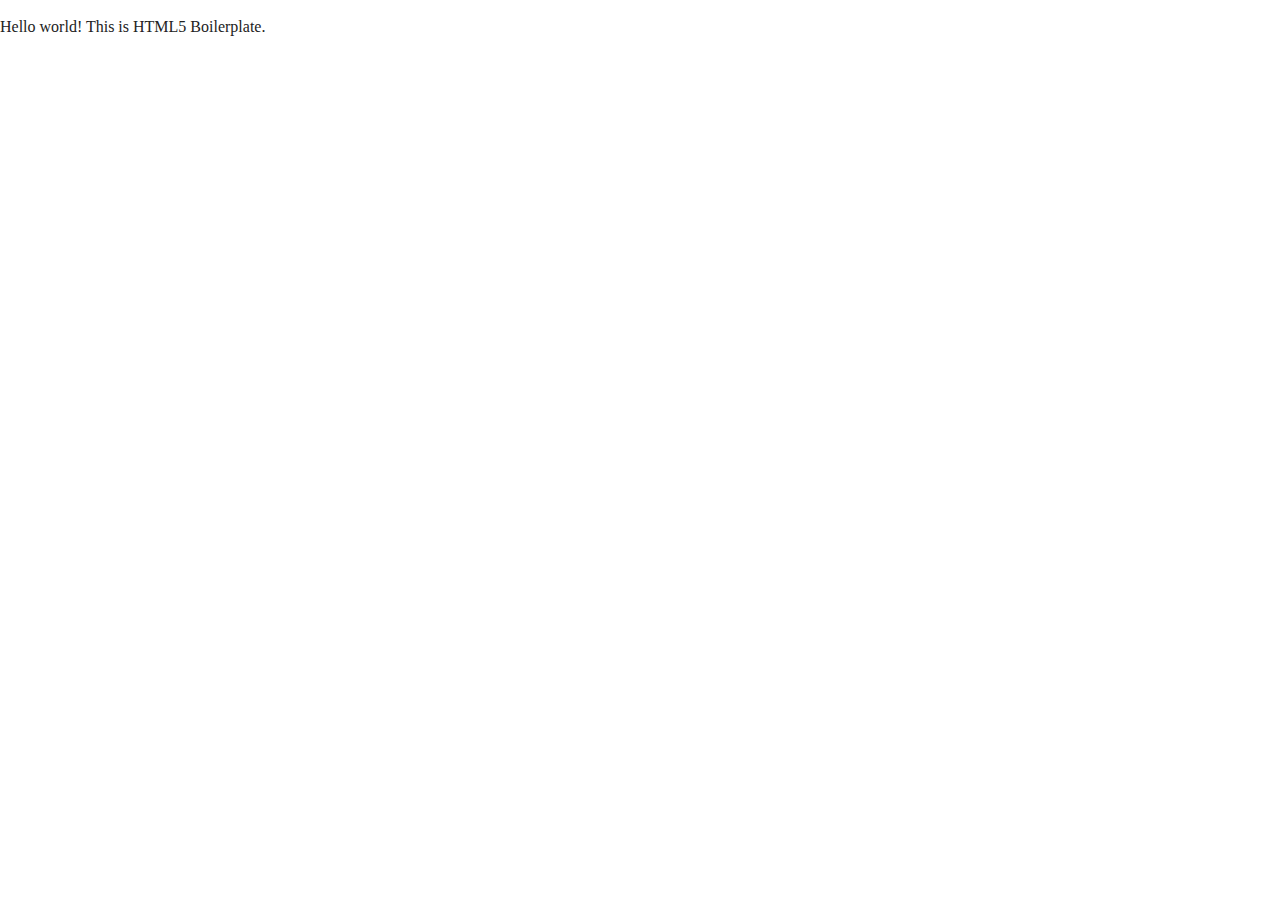
==== index.html @ 40a530e9 "Initial commit" ====
<!doctype html>
<html class="no-js" lang="">

<head>
  <meta charset="utf-8">
  <title></title>
  <meta name="description" content="">
  <meta name="viewport" content="width=device-width, initial-scale=1">

  <meta property="og:title" content="">
  <meta property="og:type" content="">
  <meta property="og:url" content="">
  <meta property="og:image" content="">

  <link rel="manifest" href="site.webmanifest">
  <link rel="apple-touch-icon" href="icon.png">
  <!-- Place favicon.ico in the root directory -->

  <link rel="stylesheet" href="css/normalize.css">
  <link rel="stylesheet" href="css/main.css">

  <meta name="theme-color" content="#fafafa">
</head>

<body>

  <!-- Add your site or application content here -->
  <p>Hello world! This is HTML5 Boilerplate.</p>
  <script src="js/vendor/modernizr-3.11.2.min.js"></script>
  <script src="js/plugins.js"></script>
  <script src="js/main.js"></script>

  <!-- Google Analytics: change UA-XXXXX-Y to be your site's ID. -->
  <script>
    window.ga = function () { ga.q.push(arguments) }; ga.q = []; ga.l = +new Date;
    ga('create', 'UA-XXXXX-Y', 'auto'); ga('set', 'anonymizeIp', true); ga('set', 'transport', 'beacon'); ga('send', 'pageview')
  </script>
  <script src="https://www.google-analytics.com/analytics.js" async></script>
</body>

</html>
---- css/main.css ----
/*! HTML5 Boilerplate v8.0.0 | MIT License | https://html5boilerplate.com/ */

/* main.css 2.1.0 | MIT License | https://github.com/h5bp/main.css#readme */
/*
 * What follows is the result of much research on cross-browser styling.
 * Credit left inline and big thanks to Nicolas Gallagher, Jonathan Neal,
 * Kroc Camen, and the H5BP dev community and team.
 */

/* ==========================================================================
   Base styles: opinionated defaults
   ========================================================================== */

html {
  color: #222;
  font-size: 1em;
  line-height: 1.4;
}

/*
 * Remove text-shadow in selection highlight:
 * https://twitter.com/miketaylr/status/12228805301
 *
 * Vendor-prefixed and regular ::selection selectors cannot be combined:
 * https://stackoverflow.com/a/16982510/7133471
 *
 * Customize the background color to match your design.
 */

::-moz-selection {
  background: #b3d4fc;
  text-shadow: none;
}

::selection {
  background: #b3d4fc;
  text-shadow: none;
}

/*
 * A better looking default horizontal rule
 */

hr {
  display: block;
  height: 1px;
  border: 0;
  border-top: 1px solid #ccc;
  margin: 1em 0;
  padding: 0;
}

/*
 * Remove the gap between audio, canvas, iframes,
 * images, videos and the bottom of their containers:
 * https://github.com/h5bp/html5-boilerplate/issues/440
 */

audio,
canvas,
iframe,
img,
svg,
video {
  vertical-align: middle;
}

/*
 * Remove default fieldset styles.
 */

fieldset {
  border: 0;
  margin: 0;
  padding: 0;
}

/*
 * Allow only vertical resizing of textareas.
 */

textarea {
  resize: vertical;
}

/* ==========================================================================
   Author's custom styles
   ========================================================================== */

/* ==========================================================================
   Helper classes
   ========================================================================== */

/*
 * Hide visually and from screen readers
 */

.hidden,
[hidden] {
  display: none !important;
}

/*
 * Hide only visually, but have it available for screen readers:
 * https://snook.ca/archives/html_and_css/hiding-content-for-accessibility
 *
 * 1. For long content, line feeds are not interpreted as spaces and small width
 *    causes content to wrap 1 word per line:
 *    https://medium.com/@jessebeach/beware-smushed-off-screen-accessible-text-5952a4c2cbfe
 */

.sr-only {
  border: 0;
  clip: rect(0, 0, 0, 0);
  height: 1px;
  margin: -1px;
  overflow: hidden;
  padding: 0;
  position: absolute;
  white-space: nowrap;
  width: 1px;
  /* 1 */
}

/*
 * Extends the .sr-only class to allow the element
 * to be focusable when navigated to via the keyboard:
 * https://www.drupal.org/node/897638
 */

.sr-only.focusable:active,
.sr-only.focusable:focus {
  clip: auto;
  height: auto;
  margin: 0;
  overflow: visible;
  position: static;
  white-space: inherit;
  width: auto;
}

/*
 * Hide visually and from screen readers, but maintain layout
 */

.invisible {
  visibility: hidden;
}

/*
 * Clearfix: contain floats
 *
 * For modern browsers
 * 1. The space content is one way to avoid an Opera bug when the
 *    `contenteditable` attribute is included anywhere else in the document.
 *    Otherwise it causes space to appear at the top and bottom of elements
 *    that receive the `clearfix` class.
 * 2. The use of `table` rather than `block` is only necessary if using
 *    `:before` to contain the top-margins of child elements.
 */

.clearfix::before,
.clearfix::after {
  content: " ";
  display: table;
}

.clearfix::after {
  clear: both;
}

/* ==========================================================================
   EXAMPLE Media Queries for Responsive Design.
   These examples override the primary ('mobile first') styles.
   Modify as content requires.
   ========================================================================== */

@media only screen and (min-width: 35em) {
  /* Style adjustments for viewports that meet the condition */
}

@media print,
  (-webkit-min-device-pixel-ratio: 1.25),
  (min-resolution: 1.25dppx),
  (min-resolution: 120dpi) {
  /* Style adjustments for high resolution devices */
}

/* ==========================================================================
   Print styles.
   Inlined to avoid the additional HTTP request:
   https://www.phpied.com/delay-loading-your-print-css/
   ========================================================================== */

@media print {
  *,
  *::before,
  *::after {
    background: #fff !important;
    color: #000 !important;
    /* Black prints faster */
    box-shadow: none !important;
    text-shadow: none !important;
  }

  a,
  a:visited {
    text-decoration: underline;
  }

  a[href]::after {
    content: " (" attr(href) ")";
  }

  abbr[title]::after {
    content: " (" attr(title) ")";
  }

  /*
   * Don't show links that are fragment identifiers,
   * or use the `javascript:` pseudo protocol
   */
  a[href^="#"]::after,
  a[href^="javascript:"]::after {
    content: "";
  }

  pre {
    white-space: pre-wrap !important;
  }

  pre,
  blockquote {
    border: 1px solid #999;
    page-break-inside: avoid;
  }

  /*
   * Printing Tables:
   * https://web.archive.org/web/20180815150934/http://css-discuss.incutio.com/wiki/Printing_Tables
   */
  thead {
    display: table-header-group;
  }

  tr,
  img {
    page-break-inside: avoid;
  }

  p,
  h2,
  h3 {
    orphans: 3;
    widows: 3;
  }

  h2,
  h3 {
    page-break-after: avoid;
  }
}
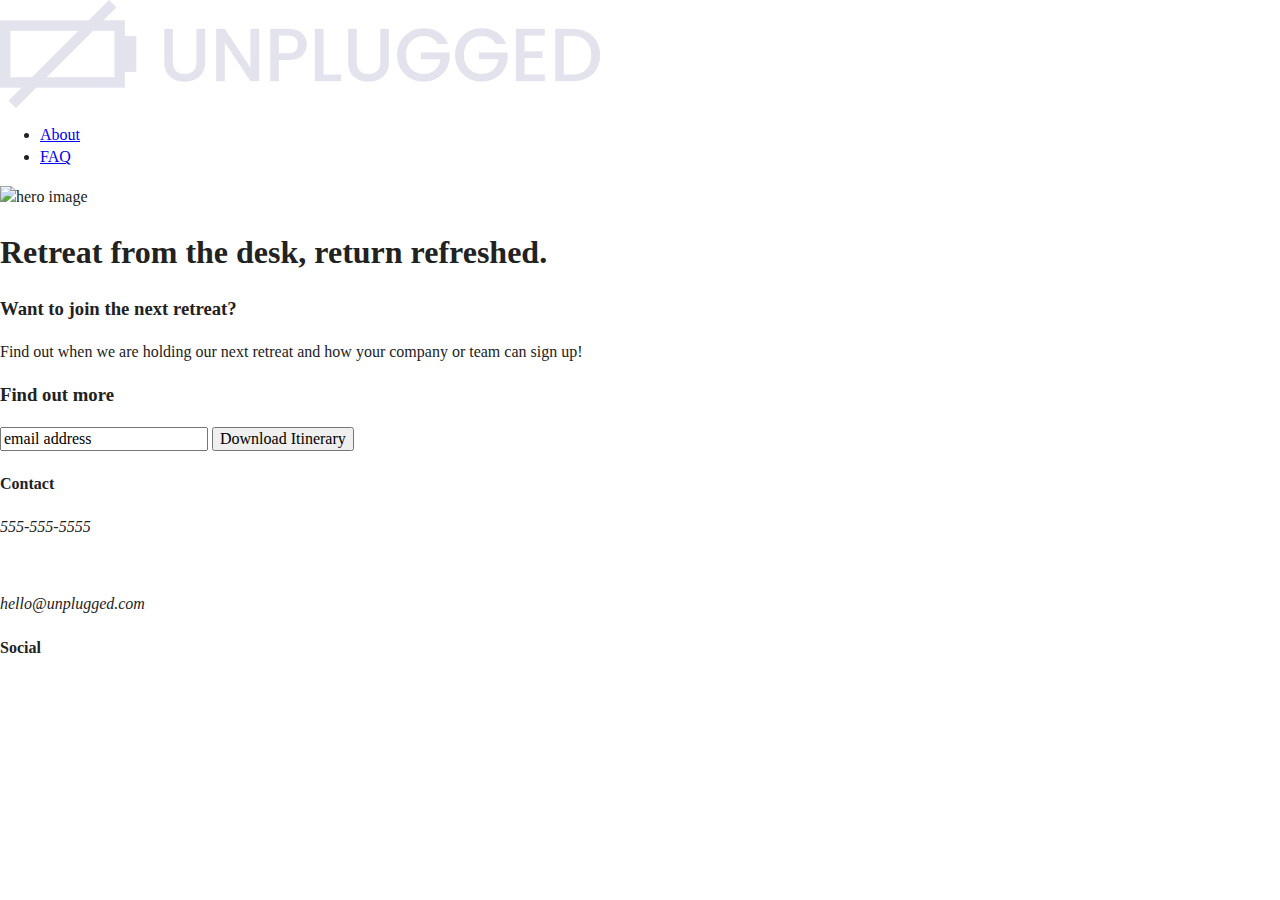
==== commit f0f05fba: "Added header and footer code to all 3 pages, including working navigation and added code for the her" ====
--- a/index.html
+++ b/index.html
@@ -3,7 +3,7 @@
 
 <head>
   <meta charset="utf-8">
-  <title></title>
+  <title>Unplugged Retreats</title>
   <meta name="description" content="">
   <meta name="viewport" content="width=device-width, initial-scale=1">
 
@@ -23,9 +23,77 @@
 </head>
 
 <body>
+  <header>
+    <div class="content-wrapper">
+        <a href="#">
+          <img src="img/unpluggedlogo.png" alt="unplugged logo">
+        </a>
+          <div class="header-divider"></div>
+            <nav>
+              <ul>
+                <li><a href="about/index.html" target="_blank">About</a></li>
+                <li><a href="faq/index.html" taget="_blank">FAQ</a></li>
+              </ul>
+            </nav>
+        </div>
+    </div>
+  </header>
 
-  <!-- Add your site or application content here -->
-  <p>Hello world! This is HTML5 Boilerplate.</p>
+  <main>
+
+    <section class="hero-area">
+          <div class="content-wrapper">
+            <img src="img/jake-melara-30679-unsplash.jpg" alt="hero image">
+            <h1> Retreat from the desk, return refreshed.</h1>
+        </div>
+    </section>
+
+    <aside>
+        <div class="content-wrapper">
+          <div class="form-description">
+             <h3>Want to join the next retreat? </h3>
+              <p>
+               Find out when we are holding our next retreat and how your company or team can sign up!
+              </p>
+          </div>
+              <div class="form">
+                  <h3> Find out more</h3>
+                    <input type="text" name="name" value="email address">
+                    <input type="button" value="Download Itinerary">
+              </div>
+         </div>
+    </aside>
+
+  </main> <!-- main wrapper -->
+
+  <footer>
+      <div class="content-wrapper">
+        <div class="footer-content">
+          <div class="contact">
+            <h4>Contact</h4>
+              <address>
+                <p>555-555-5555</p> <br>
+                <p>hello@unplugged.com</p>
+              </address>
+            </div>
+            <div class="social">
+              <h4>Social</h4>
+                <div class="social-icons">
+                  <p>
+                    <a href="https://www.facebook.com/yoursite" target="_blank"></a>
+                  </p>
+                  <p>
+                    <a href="https://www.twitter.com" target="_blank"></a>
+                  </p>
+                  <p>
+                    <a href="https://www.instagram" target="_blank"></a>
+                  </p>
+                </div>
+             </div>
+         </div>
+      </div>
+  </footer>
+
   <script src="js/vendor/modernizr-3.11.2.min.js"></script>
   <script src="js/plugins.js"></script>
   <script src="js/main.js"></script>
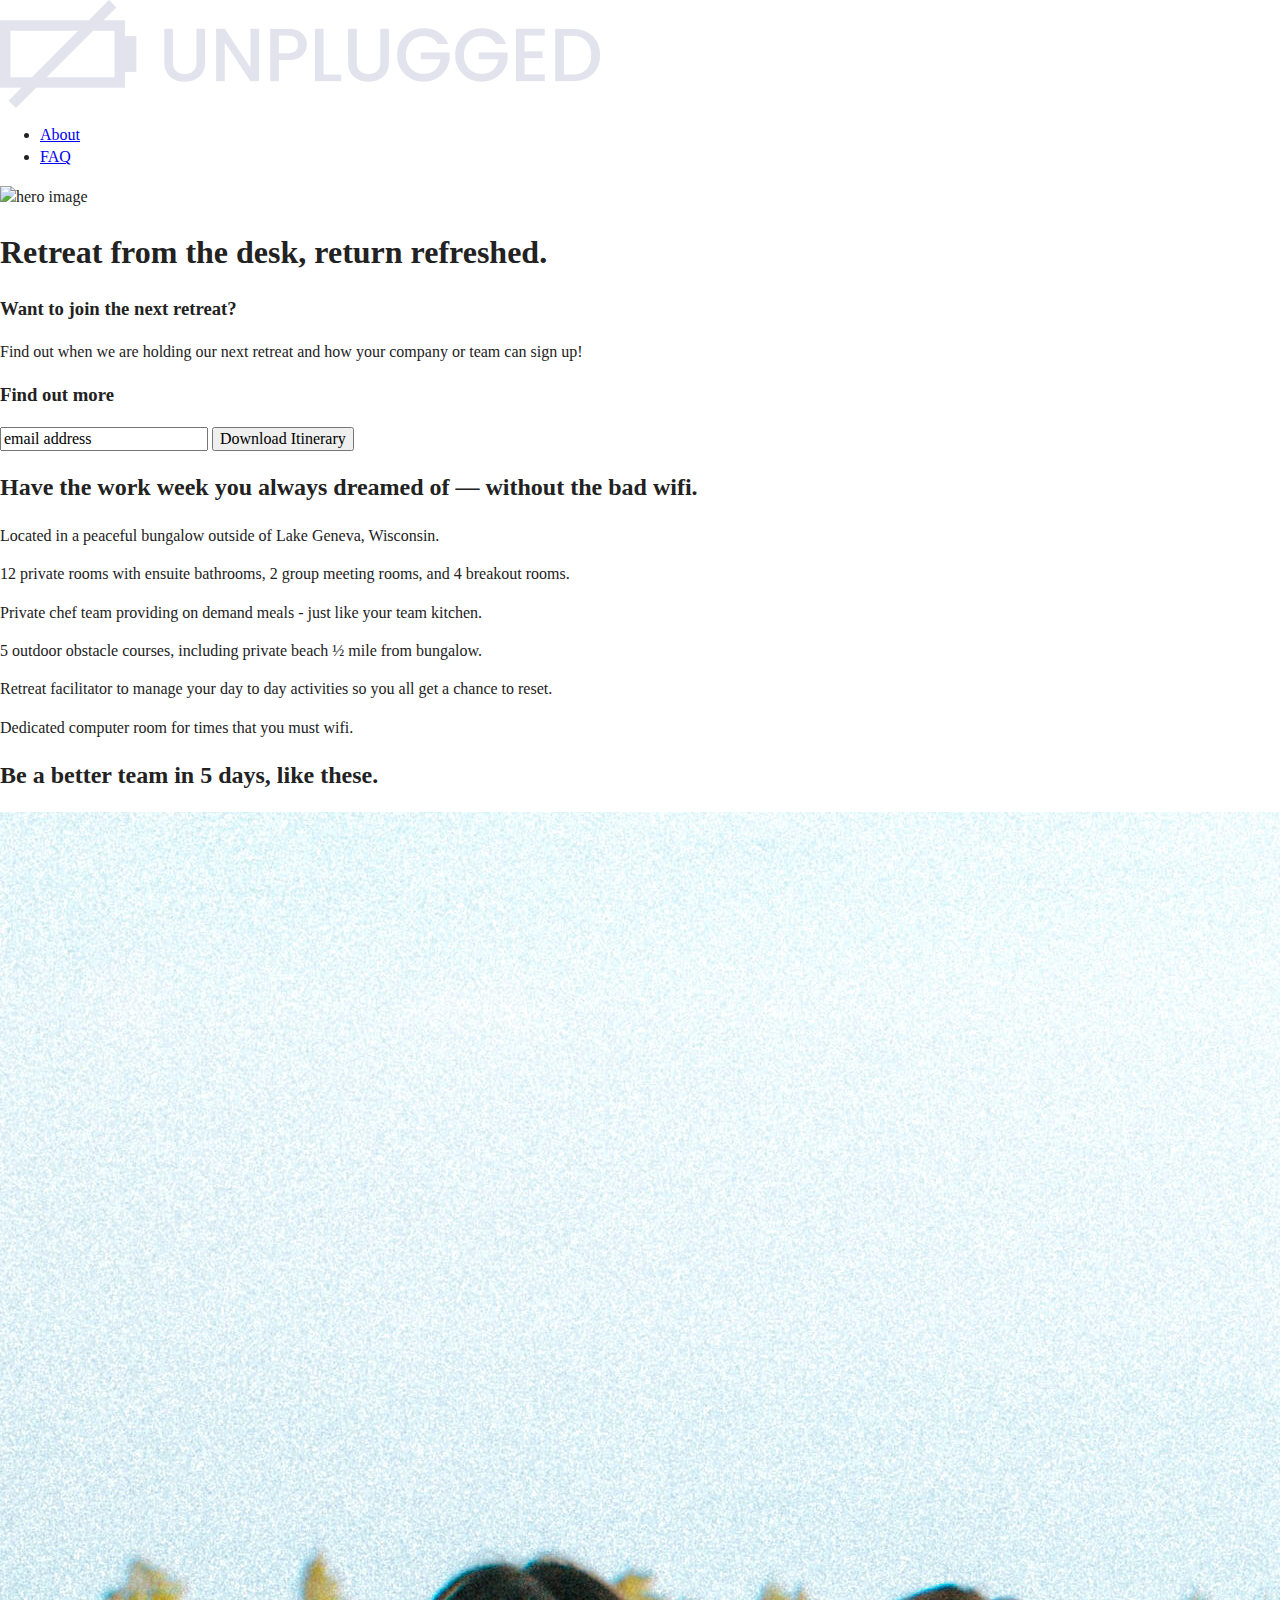
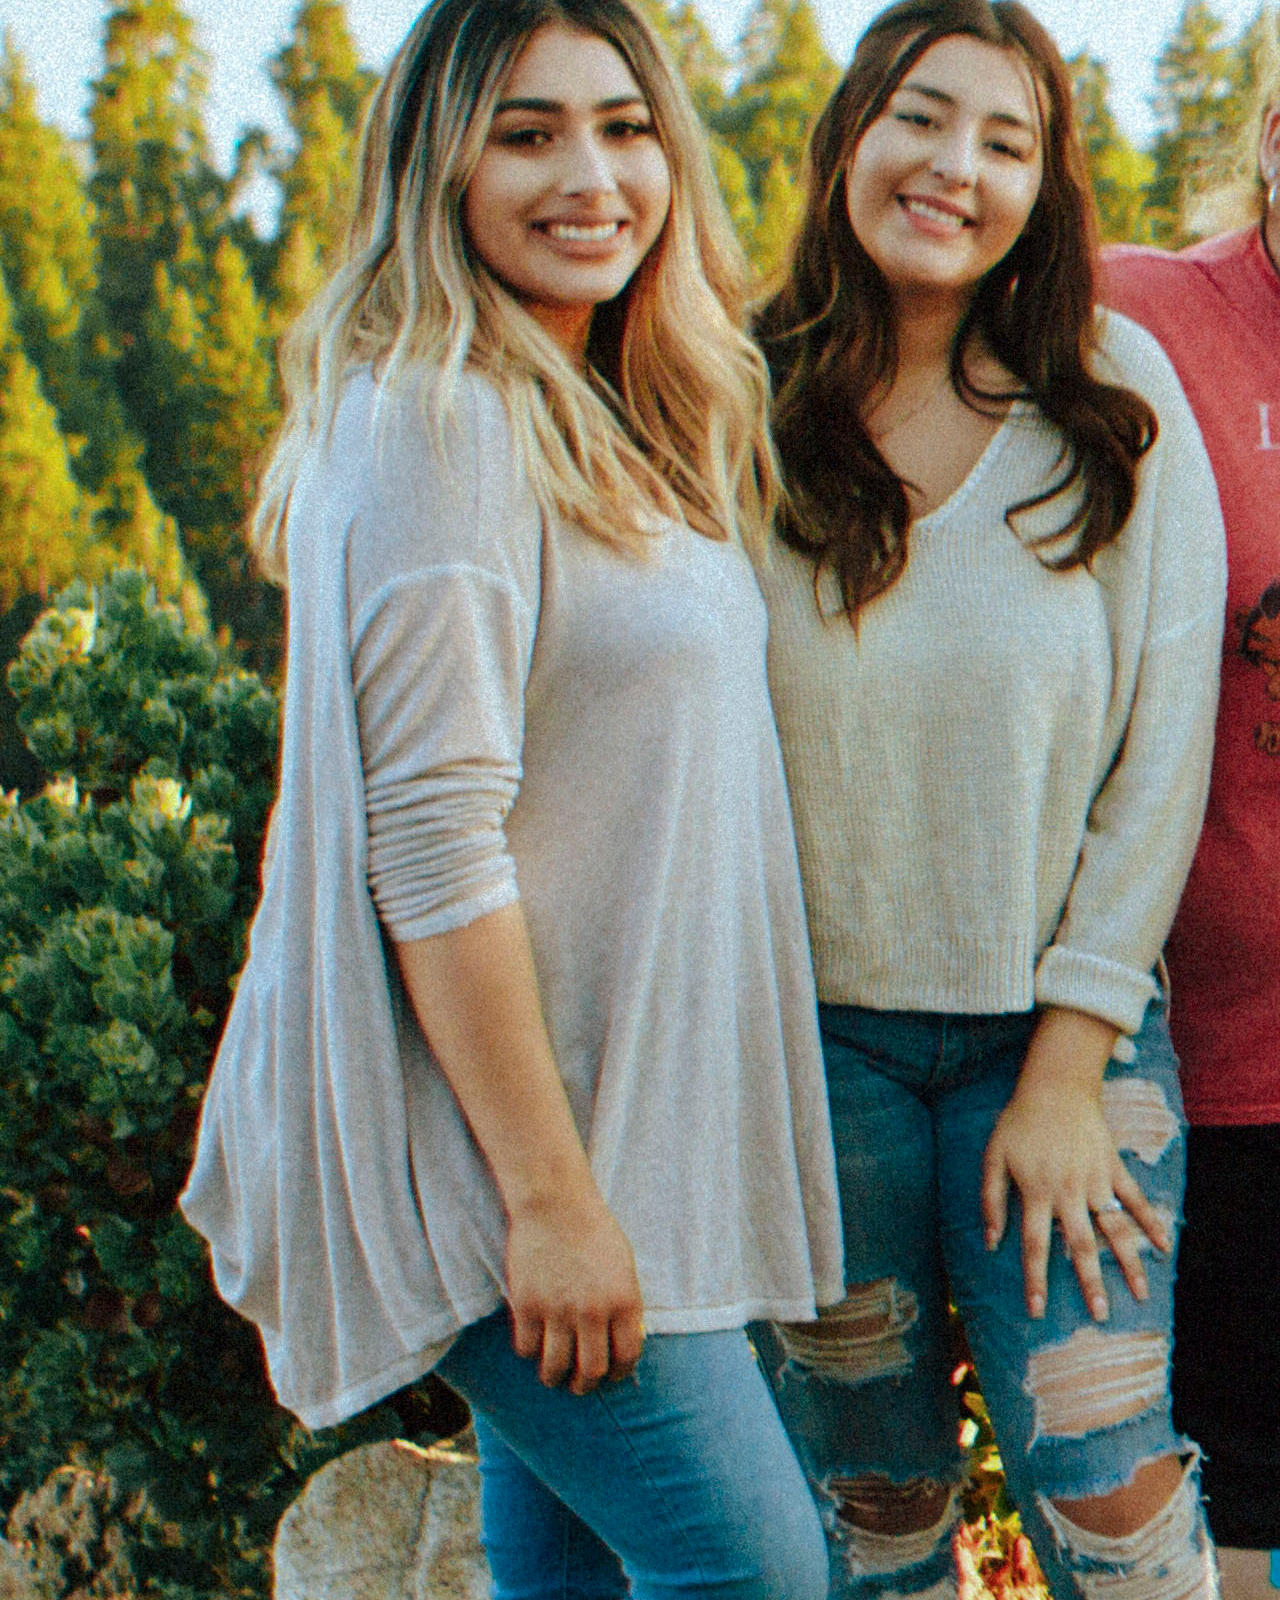
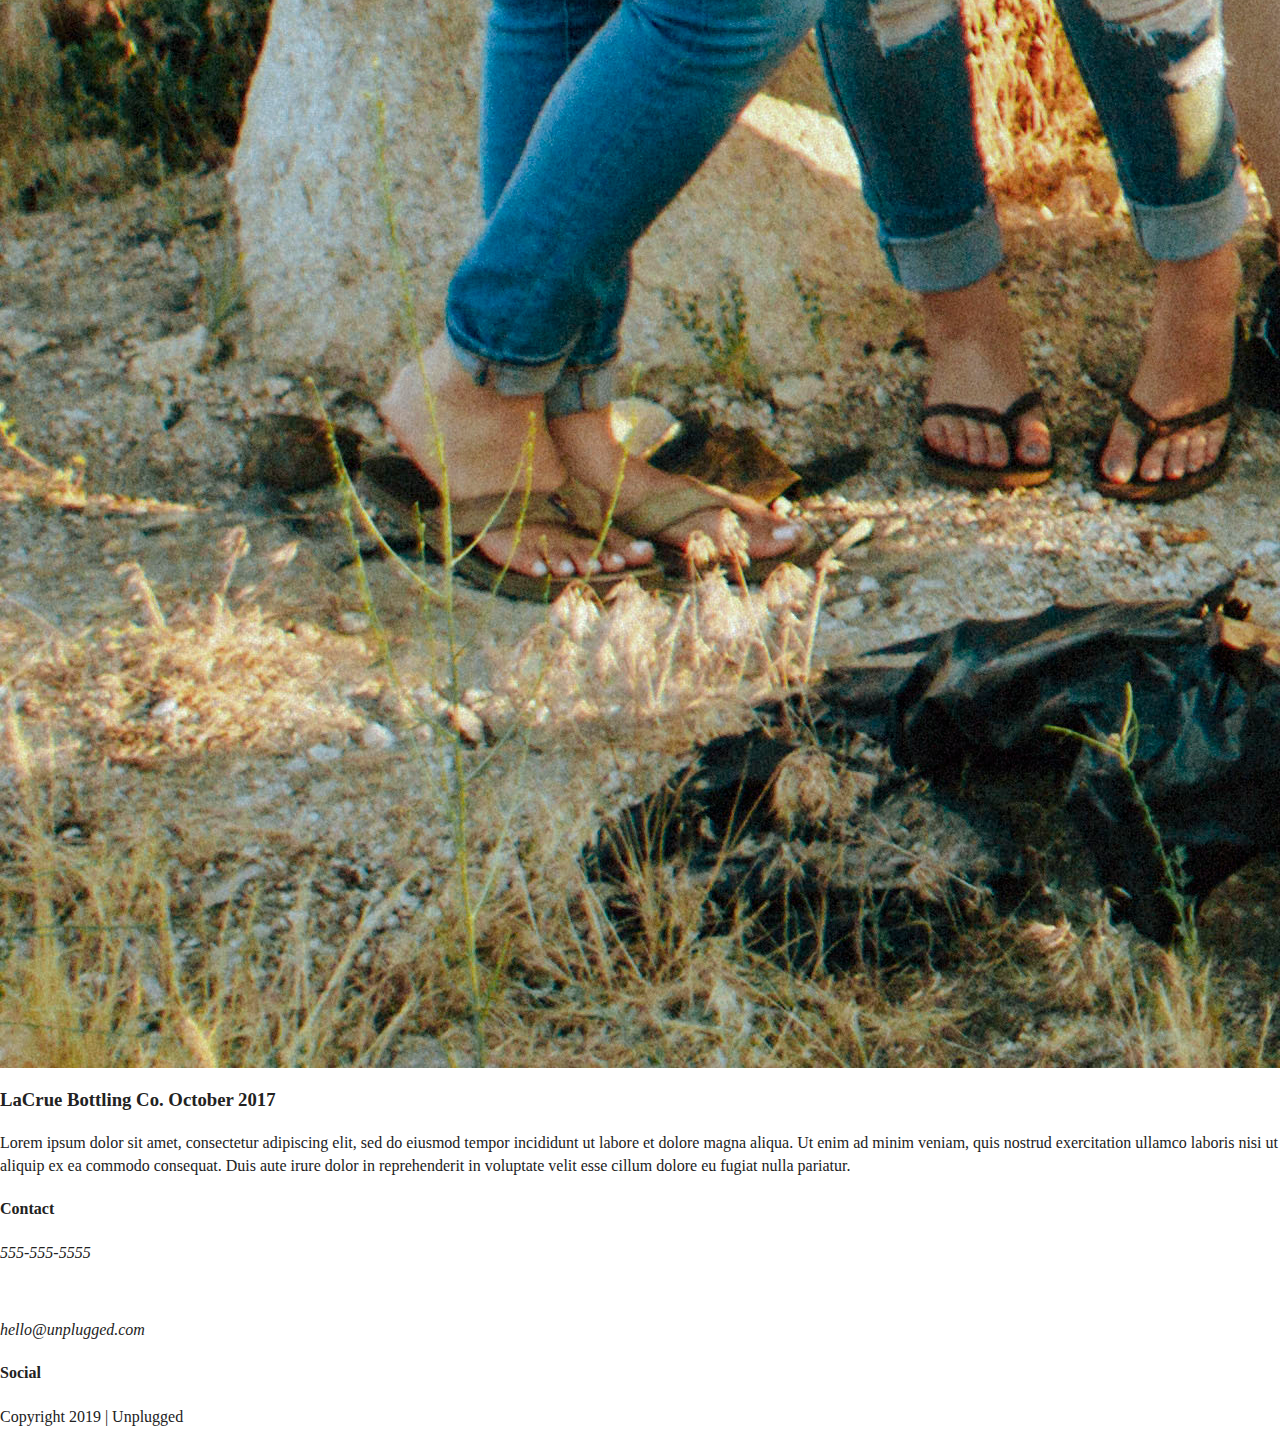
==== commit 67d6cd2c: "Added class names and structure to the main section." ====
--- a/index.html
+++ b/index.html
@@ -64,6 +64,52 @@
          </div>
     </aside>
 
+    <section class="features">
+      <div class="content-wrapper">
+        <h2>Have the work week you always dreamed of — without the bad wifi.</h2>
+        <div class="features-items">
+        <article>
+          <p class="fontawesome-icon"></p>
+          <p class="features-item-description">Located in a peaceful bungalow outside of Lake Geneva, Wisconsin.</p>
+        </article>
+        <article>
+          <p class="fontawesome-icon"></p>
+          <p class="features-item-description">12 private rooms with ensuite bathrooms, 2 group meeting rooms, and 4 breakout rooms.</p>
+        </article>
+        <article>
+          <p class="fontawesome-icon"></p>
+          <p class="features-item-description">Private chef team providing on demand meals - just like your team kitchen.</p>
+        </article>
+        <article>
+          <p class="fontawesome-icon"></p>
+          <p class="features-item-description">5 outdoor obstacle courses, including private beach ½ mile from bungalow.</p>
+        </article>
+        <article>
+          <p class="fontawesome-icon"></p>
+          <p class="features-item-description">Retreat facilitator to manage your day to day activities so you all get a chance to reset.</p>
+        </article>
+        <article>
+          <p class="fontawesome-icon"></p>
+          <p class="features-item-description">Dedicated computer room for times that you must wifi.</p>
+        </article>
+      </div>
+      </div>
+    </section>
+
+    <section class="reviews">
+      <div class="content-wrapper">
+        <h2>Be a better team in 5 days, like these.</h2>
+        <img src="img/omar-lopez-296944-unsplash.jpg" alt="group of people">
+        <article>
+          <div class="review-description">
+            <h3>LaCrue Bottling Co. October 2017</h3>
+            <p>Lorem ipsum dolor sit amet, consectetur adipiscing elit, sed do eiusmod tempor incididunt ut labore et dolore magna aliqua. Ut enim ad minim veniam, quis nostrud exercitation ullamco laboris nisi ut aliquip ex ea commodo consequat. Duis aute irure dolor in reprehenderit in voluptate velit esse cillum dolore eu fugiat nulla pariatur.
+            </p>
+       </div>
+     </article>
+     </div>
+    </section>
+
   </main> <!-- main wrapper -->
 
   <footer>
@@ -92,6 +138,9 @@
              </div>
          </div>
       </div>
+      <div class="copyright">
+        <p>Copyright 2019  |  Unplugged</p>
+      </div>
   </footer>
 
   <script src="js/vendor/modernizr-3.11.2.min.js"></script>
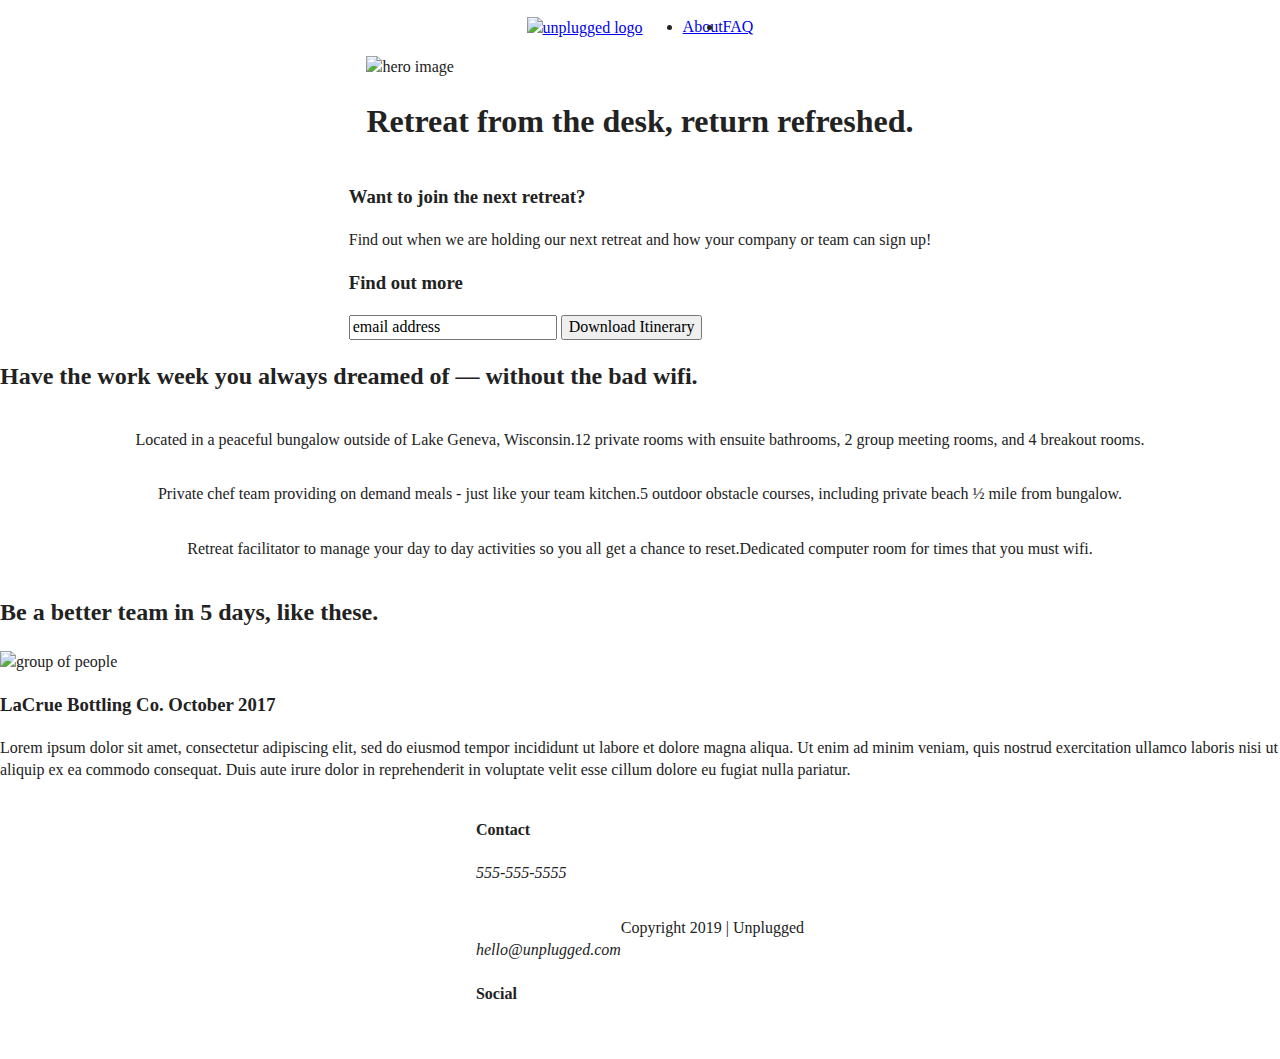
==== commit bfc1467c: "Added structural layout css styles" ====
--- a/index.html
+++ b/index.html
@@ -25,14 +25,14 @@
 <body>
   <header>
     <div class="content-wrapper">
-        <a href="#">
-          <img src="img/unpluggedlogo.png" alt="unplugged logo">
+        <a href="index.html">
+          <img src="" alt="unplugged logo">
         </a>
           <div class="header-divider"></div>
             <nav>
               <ul>
                 <li><a href="about/index.html" target="_blank">About</a></li>
-                <li><a href="faq/index.html" taget="_blank">FAQ</a></li>
+                <li><a href="faq/index.html" target="_blank">FAQ</a></li>
               </ul>
             </nav>
         </div>
@@ -43,7 +43,7 @@
 
     <section class="hero-area">
           <div class="content-wrapper">
-            <img src="img/jake-melara-30679-unsplash.jpg" alt="hero image">
+            <img src="" alt="hero image">
             <h1> Retreat from the desk, return refreshed.</h1>
         </div>
     </section>
@@ -99,7 +99,7 @@
     <section class="reviews">
       <div class="content-wrapper">
         <h2>Be a better team in 5 days, like these.</h2>
-        <img src="img/omar-lopez-296944-unsplash.jpg" alt="group of people">
+        <img src="" alt="group of people">
         <article>
           <div class="review-description">
             <h3>LaCrue Bottling Co. October 2017</h3>
--- a/css/main.css
+++ b/css/main.css
@@ -86,6 +86,118 @@
 /* ==========================================================================
    Author's custom styles
    ========================================================================== */
+
+/* ----------------------- HEADER AND FOOTER STYLES ------------------------ */
+
+header,
+footer {
+  display: flex;
+  justify-content: center;
+  align-items: center;
+  flex-flow: row wrap;
+}
+
+header .content-wrapper {
+  display: flex;
+  justify-content: center;
+  align-items: center;
+  flex-flow: row wrap;
+}
+
+header nav {
+  display: flex;
+  align-items: center;
+  justify-content: space-around;
+  flex-flow: row wrap;
+}
+
+header ul {
+  display: flex;
+  justify-content: space-around;
+}
+
+footer .social-icons p{
+  display: flex;
+  justify-content: center;
+  align-items: center;
+}
+
+footer .social-icons {
+  display: flex;
+  justify-content: space-around;
+  align-items: center;
+}
+
+
+/* ----------------------- HOMEPAGE - MOBILE ------------------------ */
+
+.hero-area {
+  display: flex;
+  justify-content: center;
+  flex-flow: row wrap;
+}
+
+aside {
+  display: flex;
+  justify-content: center;
+  align-items: center;
+  flex-flow: row wrap;
+}
+
+.features {
+  display: flex;
+  justify-content: center;
+  flex-flow: row wrap;
+}
+
+.features .features-items {
+  display: flex;
+  justify-content: center;
+  align-items: center;
+  flex-flow: row wrap;
+}
+
+.reviews {
+  display: flex;
+  justify-content: center;
+  flex-flow: row wrap;
+}
+
+/* ----------------------- ABOUT PAGE - MOBILE ------------------------ */
+
+.mission {
+  display: flex;
+  justify-content: center;
+  align-items: center;
+  flex-flow: row wrap;
+}
+
+.contact-section {
+  display: flex;
+  justify-content: center;
+  align-items: center;
+  flex-flow: row wrap;
+}
+
+/* ----------------------- FAQ PAGE - MOBILE ------------------------ */
+
+.faq {
+  display: flex;
+  justify-content: center;
+  align-items: center;
+  flex-flow: row wrap;
+}
+
+.faq .content-wrapper {
+  display: flex;
+  justify-content: center;
+  align-items: center;
+  flex-flow: row wrap;
+}
+
+
+
+
 
 /* ==========================================================================
    Helper classes
@@ -260,4 +372,3 @@
     page-break-after: avoid;
   }
 }
-
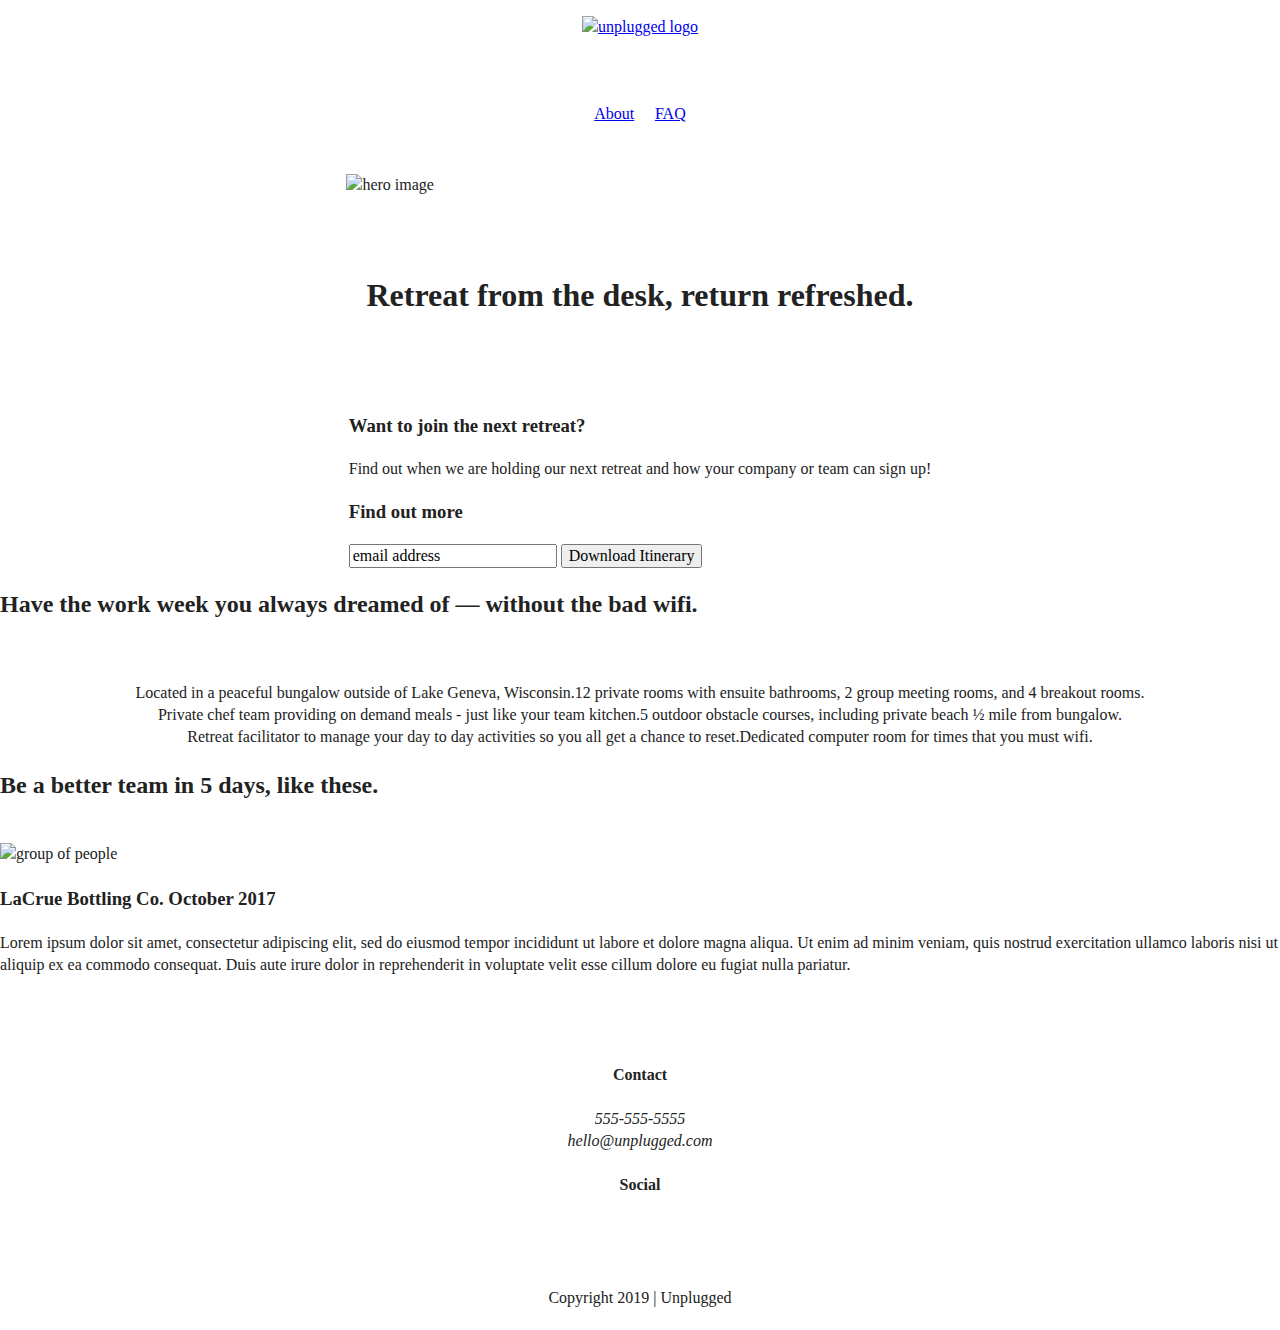
==== commit 3de4442a: "Added widths, margins, padding" ====
--- a/index.html
+++ b/index.html
@@ -114,11 +114,10 @@
 
   <footer>
       <div class="content-wrapper">
-        <div class="footer-content">
           <div class="contact">
             <h4>Contact</h4>
               <address>
-                <p>555-555-5555</p> <br>
+                <p>555-555-5555<br>
                 <p>hello@unplugged.com</p>
               </address>
             </div>
@@ -135,7 +134,6 @@
                     <a href="https://www.instagram" target="_blank"></a>
                   </p>
                 </div>
-             </div>
          </div>
       </div>
       <div class="copyright">
--- a/css/main.css
+++ b/css/main.css
@@ -97,11 +97,23 @@
   flex-flow: row wrap;
 }
 
+header {
+  padding: 15px 0;
+}
+
 header .content-wrapper {
   display: flex;
   justify-content: center;
   align-items: center;
   flex-flow: row wrap;
+  margin: 0;
+
+}
+
+.header-divider {
+  width: 100%;
+  height: 1px;
+  margin: 10px 0 20px 0;
 }
 
 header nav {
@@ -109,11 +121,43 @@
   align-items: center;
   justify-content: space-around;
   flex-flow: row wrap;
-}
-
-header ul {
+  width: 60%;
+}
+
+header nav ul {
   display: flex;
   justify-content: space-around;
+  list-style: none;
+  width: 100%;
+  padding: 17px 0;
+}
+
+footer .content-wrapper {
+  width: 55%;
+  margin: 50px 0;
+}
+
+footer {
+  flex-direction: column;
+}
+
+footer p {
+  margin: 0;
+}
+
+.contact h4 {
+  display: flex;
+  justify-content: center;
+}
+
+.contact address p{
+  display: flex;
+  justify-content: center;
+}
+
+footer h4 {
+  display: flex;
+  justify-content: center;
 }
 
 footer .social-icons p{
@@ -129,12 +173,22 @@
 }
 
 
+footer .copyright {
+  margin: 20px 0;
+}
+
+
 /* ----------------------- HOMEPAGE - MOBILE ------------------------ */
 
 .hero-area {
   display: flex;
   justify-content: center;
   flex-flow: row wrap;
+  width: 100%;
+}
+
+.hero-area h1 {
+  padding: 55px 20px;
 }
 
 aside {
@@ -142,12 +196,28 @@
   justify-content: center;
   align-items: center;
   flex-flow: row wrap;
-}
+  width: 100%;
+}
+
+.form-description
 
 .features {
   display: flex;
   justify-content: center;
   flex-flow: row wrap;
+  width: 100%;
+}
+
+.features h2 {
+  margin-bottom: 60px;
+}
+
+.features p {
+  margin: 0px 0px;
+}
+
+.features .article {
+  width: 45%;
 }
 
 .features .features-items {
@@ -163,6 +233,15 @@
   flex-flow: row wrap;
 }
 
+.reviews h2 {
+  margin-bottom: 40px;
+}
+
+.reviews h3 {
+  width: 55%;
+  margin: 20px 0;
+}
+
 /* ----------------------- ABOUT PAGE - MOBILE ------------------------ */
 
 .mission {
@@ -179,6 +258,11 @@
   flex-flow: row wrap;
 }
 
+.contact-content p {
+  margin: 0;
+}
+
+
 /* ----------------------- FAQ PAGE - MOBILE ------------------------ */
 
 .faq {
@@ -196,7 +280,13 @@
 }
 
 
-
+.faq h2 {
+  margin-bottom: 40px;
+}
+
+.faq-content {
+  margin-bottom: 50px;
+}
 
 
 /* ==========================================================================
